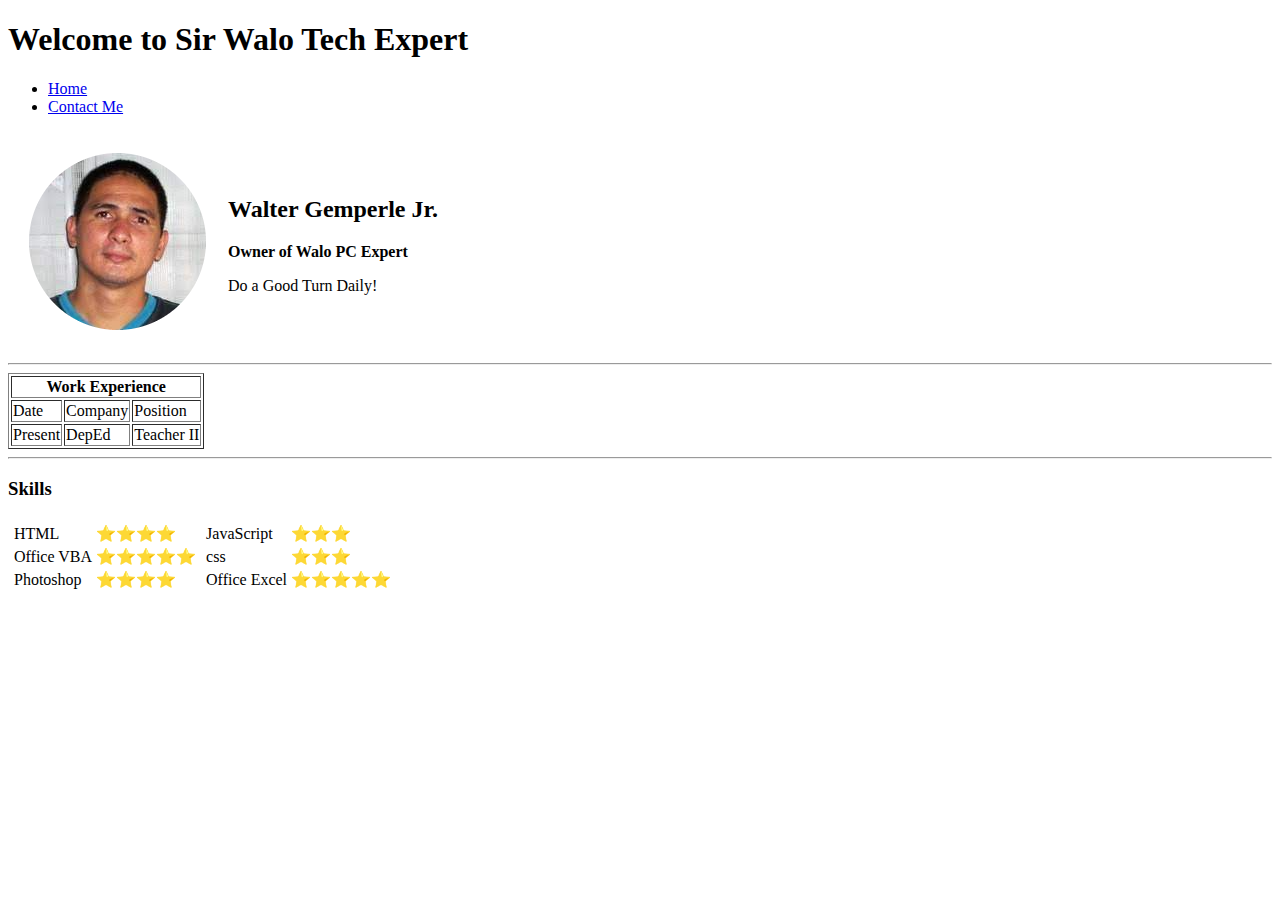
==== index.html @ f3f37b75 "Update index.html" ====
<!DOCTYPE html>
<html lang="en" dir="ltr">

<head>
  <meta charset="utf-8">
  <link rel="stylesheet" href="css/style.css">
  <title>Sir Walo Tech Expert</title>
</head>

<body>
  <header>
    <h1>Welcome to Sir Walo Tech Expert</h1>
    <ul>
      <li><a href="index.html">Home</a></li>
      <li><a href="Contact.html">Contact Me</a></li>
    </ul>
  </header>

  <script src="Script\greetings.js">
  </script>
  <table cellspacing="20">
    <tr>
      <td> <img src="Walter.png" alt="Walter Gemperle"></td>
      <td>
        <h2>Walter Gemperle Jr.</h2>
        <p><strong>Owner of Walo PC Expert</strong></p>
        <p>Do a Good Turn Daily!</p>
      </td>
    </tr>
  </table>
  <hr>
  <table border="1">
    <thead>
      <tr>
        <th colspan="3">Work Experience</th>
      </tr>
      <tr>
        <strong>
          <td>Date</td>
          <td>Company</td>
          <td>Position</td>
        </strong>
      </tr>
    </thead>
    <tbody>

      <tr>
        <td>Present</td>
        <td>DepEd</td>
        <td>Teacher II</td>
      </tr>
    </tbody>
  </table>
  <hr>
  <table>
    <tr>
            <h3>Skills</h3>
      <td>
        <table>
          <tr>
            <td>HTML</td>
            <td>⭐⭐⭐⭐</td>
          </tr>
          <tr>
            <td>Office VBA</td>
            <td>⭐⭐⭐⭐⭐</td>
          </tr>
          </tr>
          <td>Photoshop</td>
          <td>⭐⭐⭐⭐</td>
          </tr>
        </table>
      </td>
      <td>
        <table>
          <tr>
            <td>JavaScript</td>
            <td>⭐⭐⭐</td>
          </tr>
          <tr>
            <td>css</td>
            <td>⭐⭐⭐</td>
          </tr>
          </tr>
          <td>Office Excel</td>
          <td>⭐⭐⭐⭐⭐</td>
          </tr>
        </table>
      </td>
    </tr>
  </table>

</body>

</html>
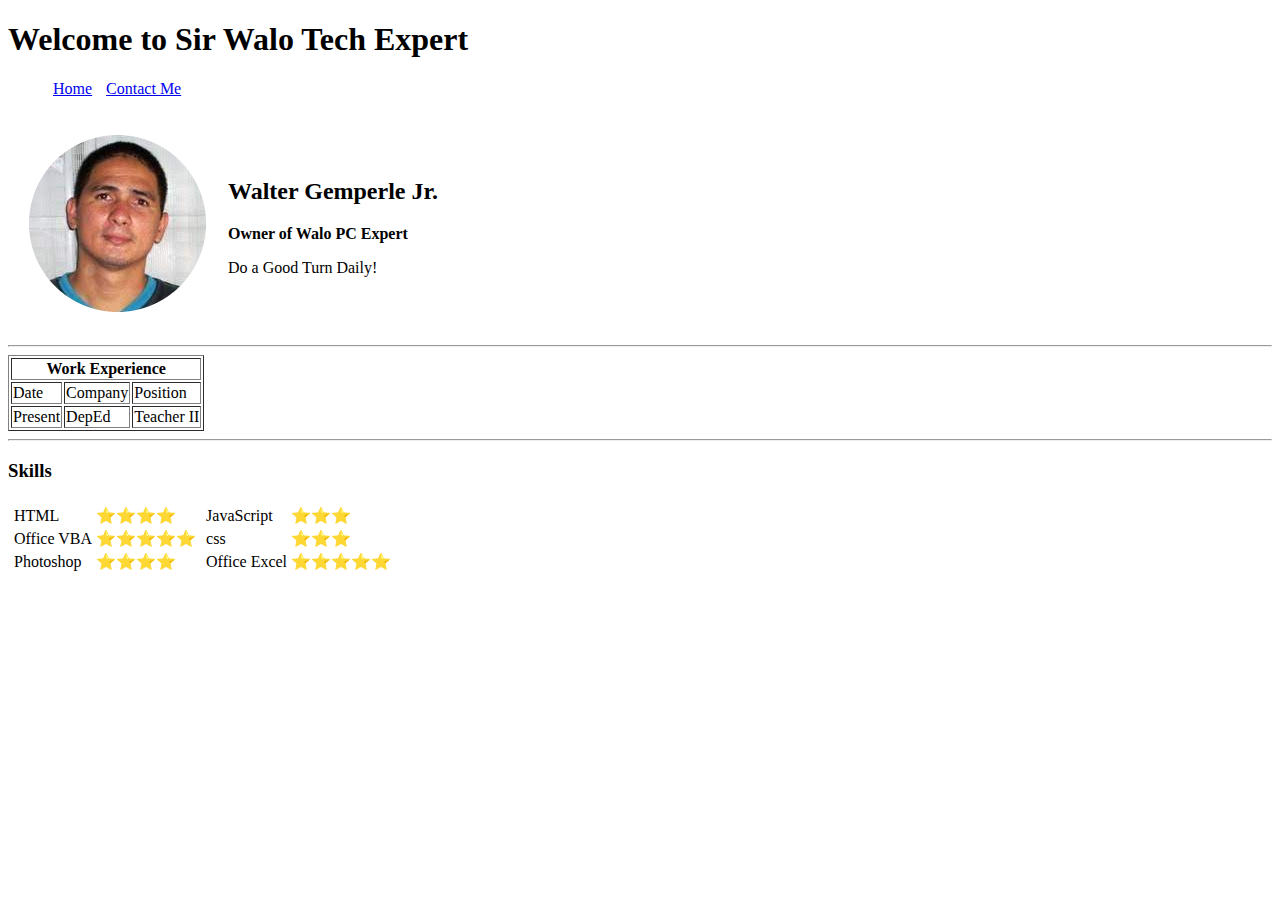
==== commit c5502d9e: "Update index.html" ====
--- a/index.html
+++ b/index.html
@@ -3,7 +3,7 @@
 
 <head>
   <meta charset="utf-8">
-  <link rel="stylesheet" href="css/style.css">
+  <link rel="stylesheet" href="style.css">
   <title>Sir Walo Tech Expert</title>
 </head>
 
@@ -16,7 +16,7 @@
     </ul>
   </header>
 
-  <script src="Script\greetings.js">
+  <script src="greetings.js">
   </script>
   <table cellspacing="20">
     <tr>
--- a/style.css
+++ b/style.css
@@ -0,0 +1,5 @@
+
+li{
+  display: inline;
+  padding: 5px;
+}
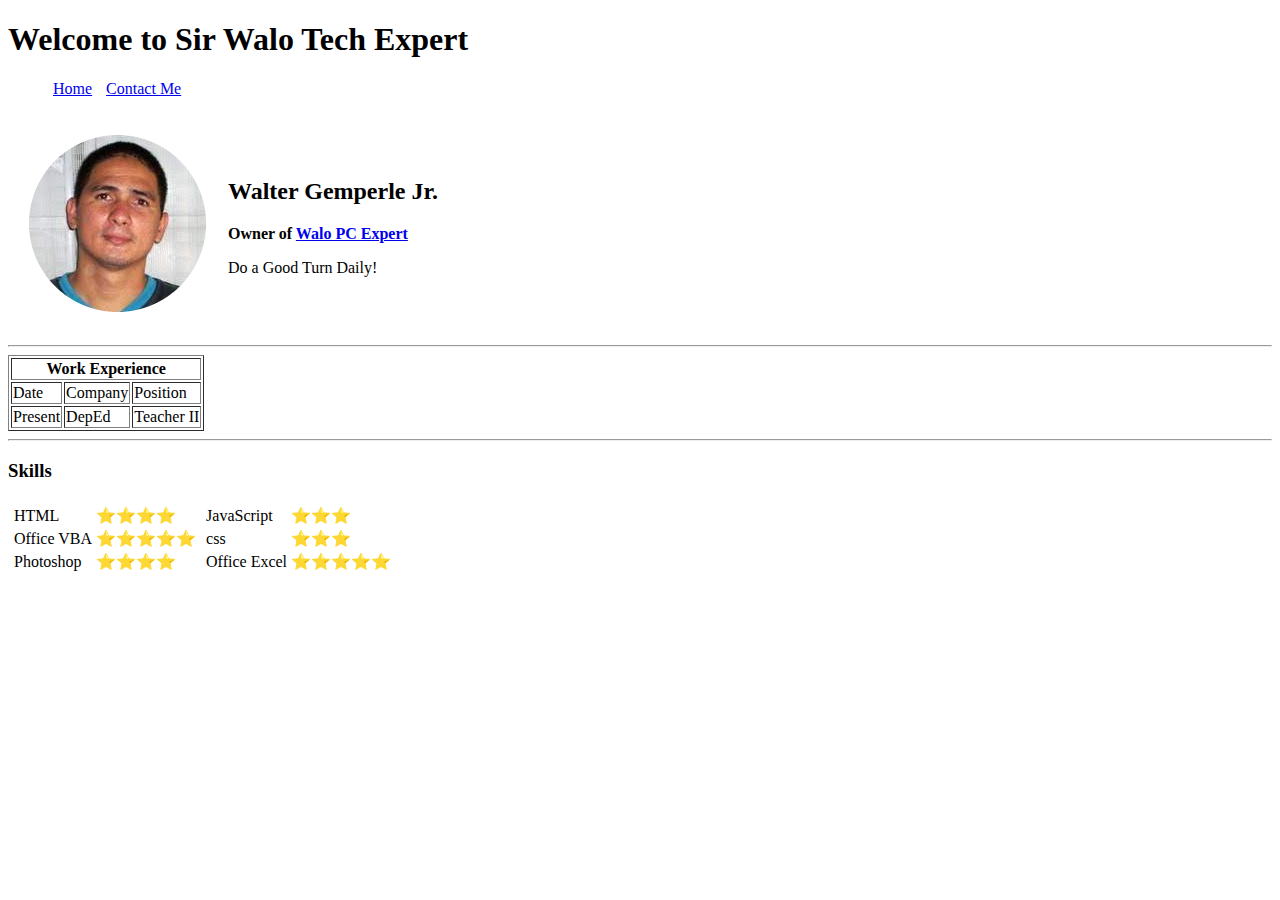
==== commit 09bfc3f8: "Update index.html" ====
--- a/index.html
+++ b/index.html
@@ -23,7 +23,7 @@
       <td> <img src="Walter.png" alt="Walter Gemperle"></td>
       <td>
         <h2>Walter Gemperle Jr.</h2>
-        <p><strong>Owner of Walo PC Expert</strong></p>
+        <p><strong>Owner of <a href="https://walopcexpert.blogspot.com">Walo PC Expert</a></strong></p>
         <p>Do a Good Turn Daily!</p>
       </td>
     </tr>
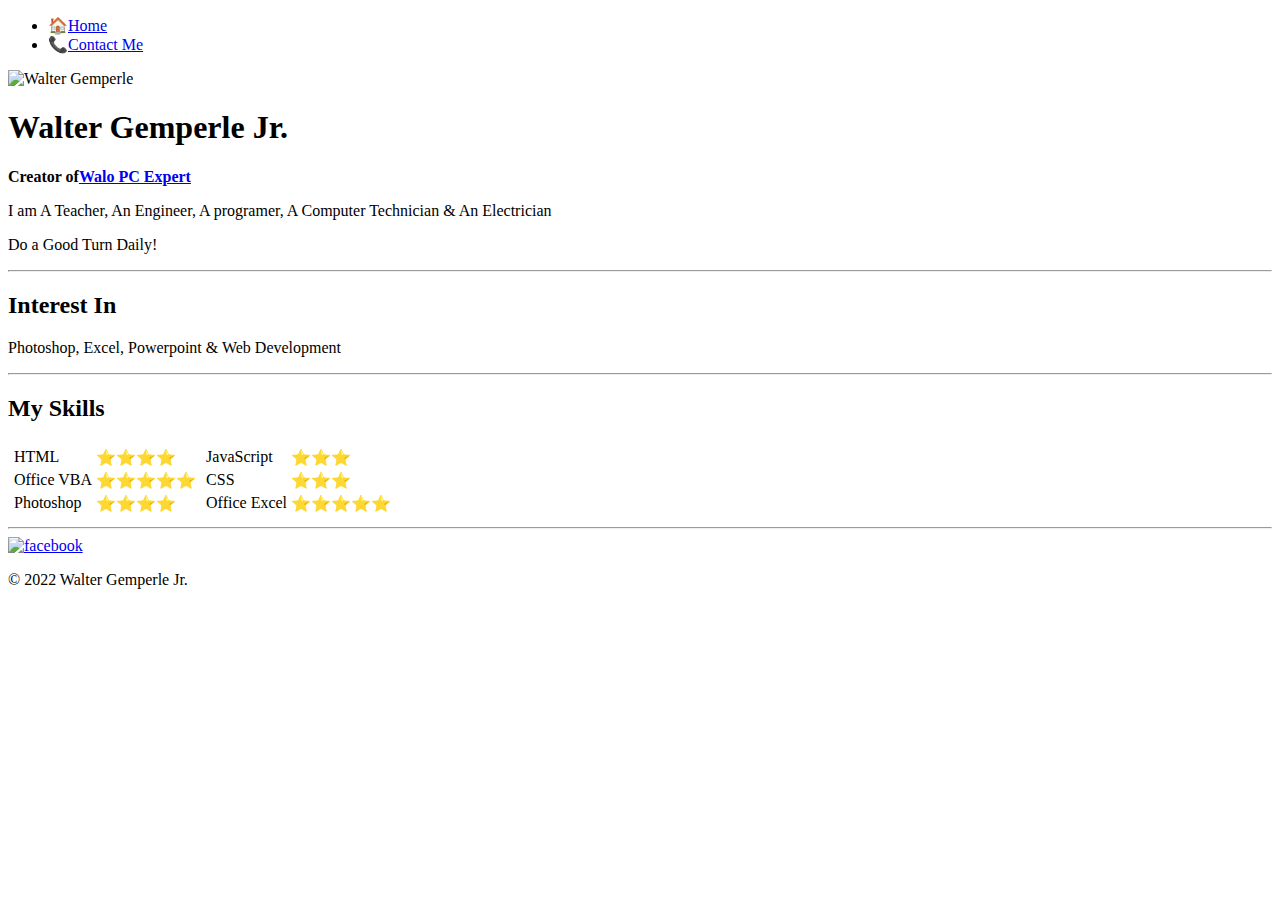
==== commit cef44ed7: "Add files via upload" ====
--- a/index.html
+++ b/index.html
@@ -3,58 +3,40 @@
 
 <head>
   <meta charset="utf-8">
-  <link rel="stylesheet" href="style.css">
-  <title>Sir Walo Tech Expert</title>
+  <link rel="stylesheet" href="css/style.css">
+  <link rel="icon" href="favicon.ico">
+  <title>Walter Gemperle Public Profile</title>
 </head>
 
 <body>
   <header>
-    <h1>Welcome to Sir Walo Tech Expert</h1>
     <ul>
-      <li><a href="index.html">Home</a></li>
-      <li><a href="Contact.html">Contact Me</a></li>
+      <li class="btn">🏠<a href="index.html">Home</a></li>
+      <li class="btn">📞<a  href="Contact.html">Contact Me</a></li>
     </ul>
   </header>
+<div class="top-container">
 
-  <script src="greetings.js">
+
+  <script src="Script\greetings.js">
   </script>
-  <table cellspacing="20">
+
+<img src="image/Walter.png" alt="Walter Gemperle">
+
+        <h1>Walter Gemperle Jr.</h1>
+        <p class="intro"><strong>Creator of<a href="https:\\walopcexpert.blogspot.com">Walo PC Expert</a></strong></p>
+        <p>I am A Teacher, An Engineer, A programer, A Computer Technician & An Electrician</p>
+        <p>Do a Good Turn Daily!</p>
+</div>
+  <hr>
+  <div class="middle-container">
+    <h2>Interest In</h2>
+    <p>Photoshop, Excel, Powerpoint & Web Development </p>
+        </div>
+        <hr>
+          <h2>My Skills</h2>
+    <table>
     <tr>
-      <td> <img src="Walter.png" alt="Walter Gemperle"></td>
-      <td>
-        <h2>Walter Gemperle Jr.</h2>
-        <p><strong>Owner of <a href="https://walopcexpert.blogspot.com">Walo PC Expert</a></strong></p>
-        <p>Do a Good Turn Daily!</p>
-      </td>
-    </tr>
-  </table>
-  <hr>
-  <table border="1">
-    <thead>
-      <tr>
-        <th colspan="3">Work Experience</th>
-      </tr>
-      <tr>
-        <strong>
-          <td>Date</td>
-          <td>Company</td>
-          <td>Position</td>
-        </strong>
-      </tr>
-    </thead>
-    <tbody>
-
-      <tr>
-        <td>Present</td>
-        <td>DepEd</td>
-        <td>Teacher II</td>
-      </tr>
-    </tbody>
-  </table>
-  <hr>
-  <table>
-    <tr>
-            <h3>Skills</h3>
       <td>
         <table>
           <tr>
@@ -78,7 +60,7 @@
             <td>⭐⭐⭐</td>
           </tr>
           <tr>
-            <td>css</td>
+            <td>CSS</td>
             <td>⭐⭐⭐</td>
           </tr>
           </tr>
@@ -89,6 +71,11 @@
       </td>
     </tr>
   </table>
+  <hr>
+  <div class="bottom-container">
+<a class="footer-link" href="https://www.facebook.com/walter.gemperle"> <img src="Image/fb.png" alt="facebook" width="70" height="50"></a>
+<p class="copyright">© 2022 Walter Gemperle Jr.</p>
+  </div>
 
 </body>
 
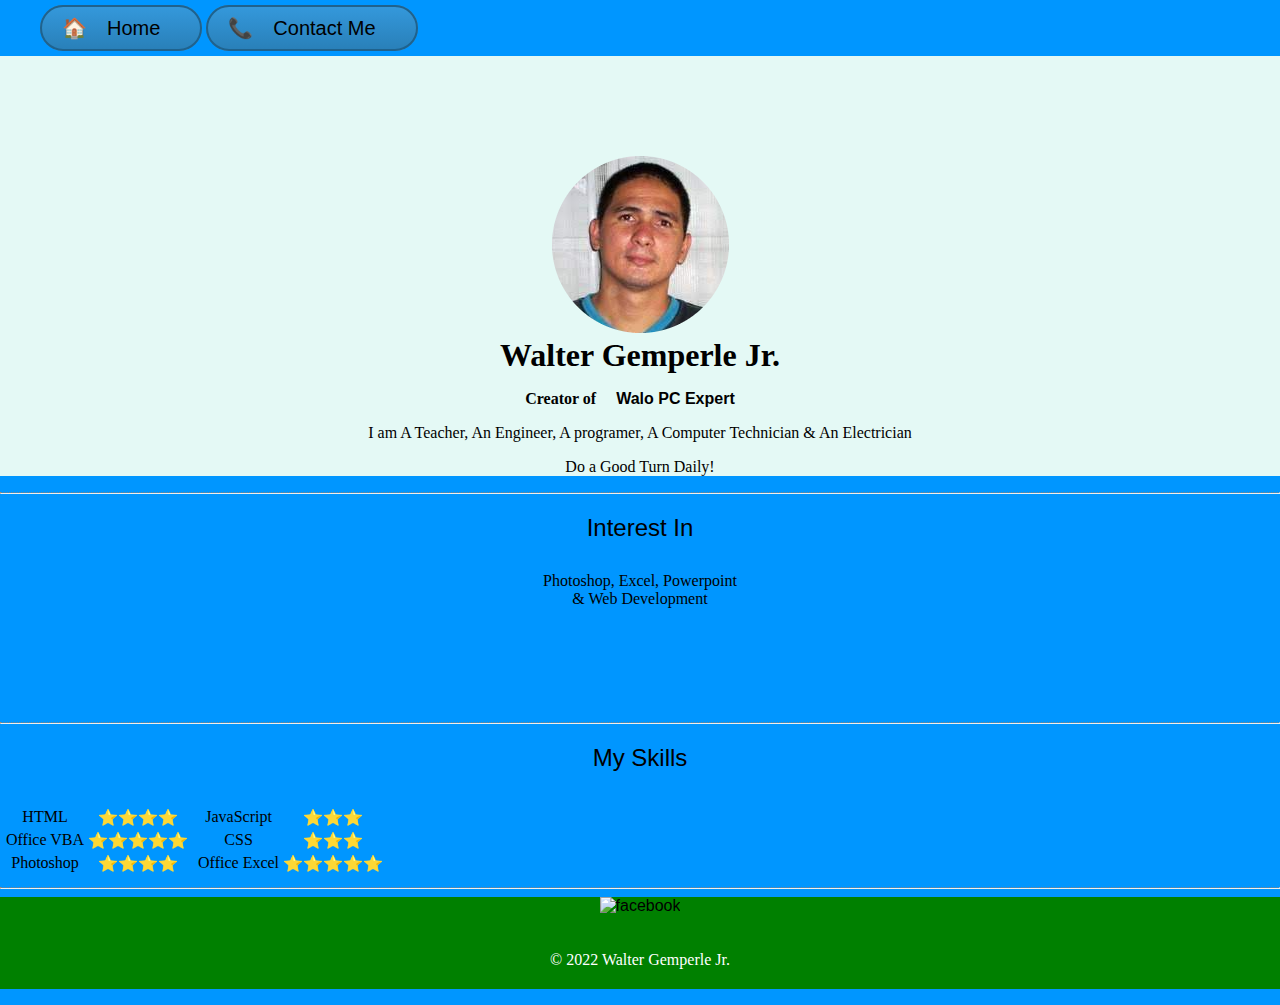
==== commit bacca267: "Update index.html" ====
--- a/index.html
+++ b/index.html
@@ -18,7 +18,7 @@
 <div class="top-container">
 
 
-  <script src="Script\greetings.js">
+  <script src="js\greetings.js">
   </script>
 
 <img src="image/Walter.png" alt="Walter Gemperle">
--- a/css/style.css
+++ b/css/style.css
@@ -0,0 +1,99 @@
+
+
+header{
+  text-align: left;
+}
+
+li{
+  display: inline;
+  padding: 5px;
+
+}
+.btn {
+
+  background: #3498db;
+  background-image: -webkit-linear-gradient(top, #3498db, #2980b9);
+  background-image: -moz-linear-gradient(top, #3498db, #2980b9);
+  background-image: -ms-linear-gradient(top, #3498db, #2980b9);
+  background-image: -o-linear-gradient(top, #3498db, #2980b9);
+  background-image: linear-gradient(to bottom, #3498db, #2980b9);
+  -webkit-border-radius: 28;
+  -moz-border-radius: 28;
+  border-radius: 28px;
+  font-family: Arial;
+  color: #ffffff;
+  font-size: 20px;
+  padding: 10px 20px 10px 20px;
+  border: solid #1f628d 2px;
+  text-decoration: none;
+}
+
+.btn:hover {
+  background: #3cb0fd;
+  background-image: -webkit-linear-gradient(top, #3cb0fd, #3498db);
+  background-image: -moz-linear-gradient(top, #3cb0fd, #3498db);
+  background-image: -ms-linear-gradient(top, #3cb0fd, #3498db);
+  background-image: -o-linear-gradient(top, #3cb0fd, #3498db);
+  background-image: linear-gradient(to bottom, #3cb0fd, #3498db);
+  text-decoration: none;
+}
+body{
+  background-color: #0096FF;
+  margin: 0;
+  text-align: center;
+  font-family: 'Merriweather', serif;
+}
+
+h1{
+  color: #668BFBF;
+  font-size: 2rem;
+  margin: 0;
+  font-family: 'Sacramento',cursive;
+
+}
+h2{
+  color: #668BFBF;
+  font-family: 'Montserrat', sans-serif;
+  font-weight: normal;
+  padding-bottom: 10px;
+}
+h3{
+  color: #11999E;
+  font-family: 'Montserrat', sans-serif;
+}
+a{
+  color: black;
+  font-family: 'Montserrat', sans-serif;
+  margin: 10px 20px;
+  text-decoration: none;
+}
+a:hover{
+  color: red;
+
+}
+.copyright{
+  color: white;
+  padding: 20px;
+}
+hr{
+border-top-style: dotted;
+
+}
+.top-container{
+  background-color: #E4F9F5;
+  position: relative;
+  padding-top: 100px;
+}
+.middle-container{
+  margin: auto;
+  width: 200px;
+  height: 200px;
+
+}
+.bottom-container{
+  background-color: green;
+  padding: 10px 0 20 px;
+}
+.footer-link{
+padding: 5px;
+}
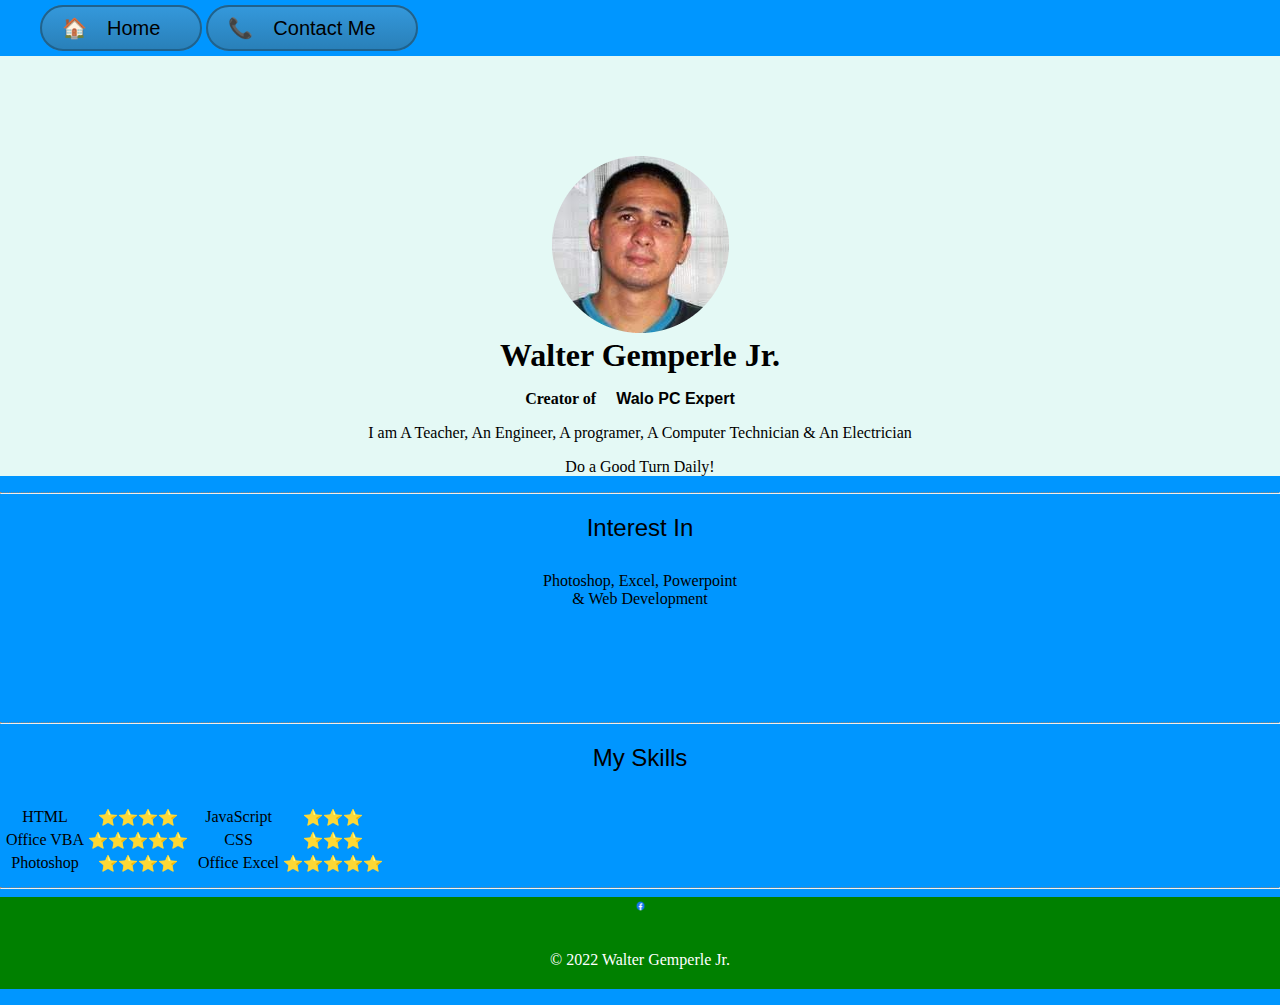
==== commit 950e0d37: "Update index.html" ====
--- a/index.html
+++ b/index.html
@@ -73,7 +73,7 @@
   </table>
   <hr>
   <div class="bottom-container">
-<a class="footer-link" href="https://www.facebook.com/walter.gemperle"> <img src="Image/fb.png" alt="facebook" width="70" height="50"></a>
+<a class="footer-link" href="https://www.facebook.com/walter.gemperle"> <img src="image/fb.png" alt="facebook" width="15" height="10"></a>
 <p class="copyright">© 2022 Walter Gemperle Jr.</p>
   </div>
 
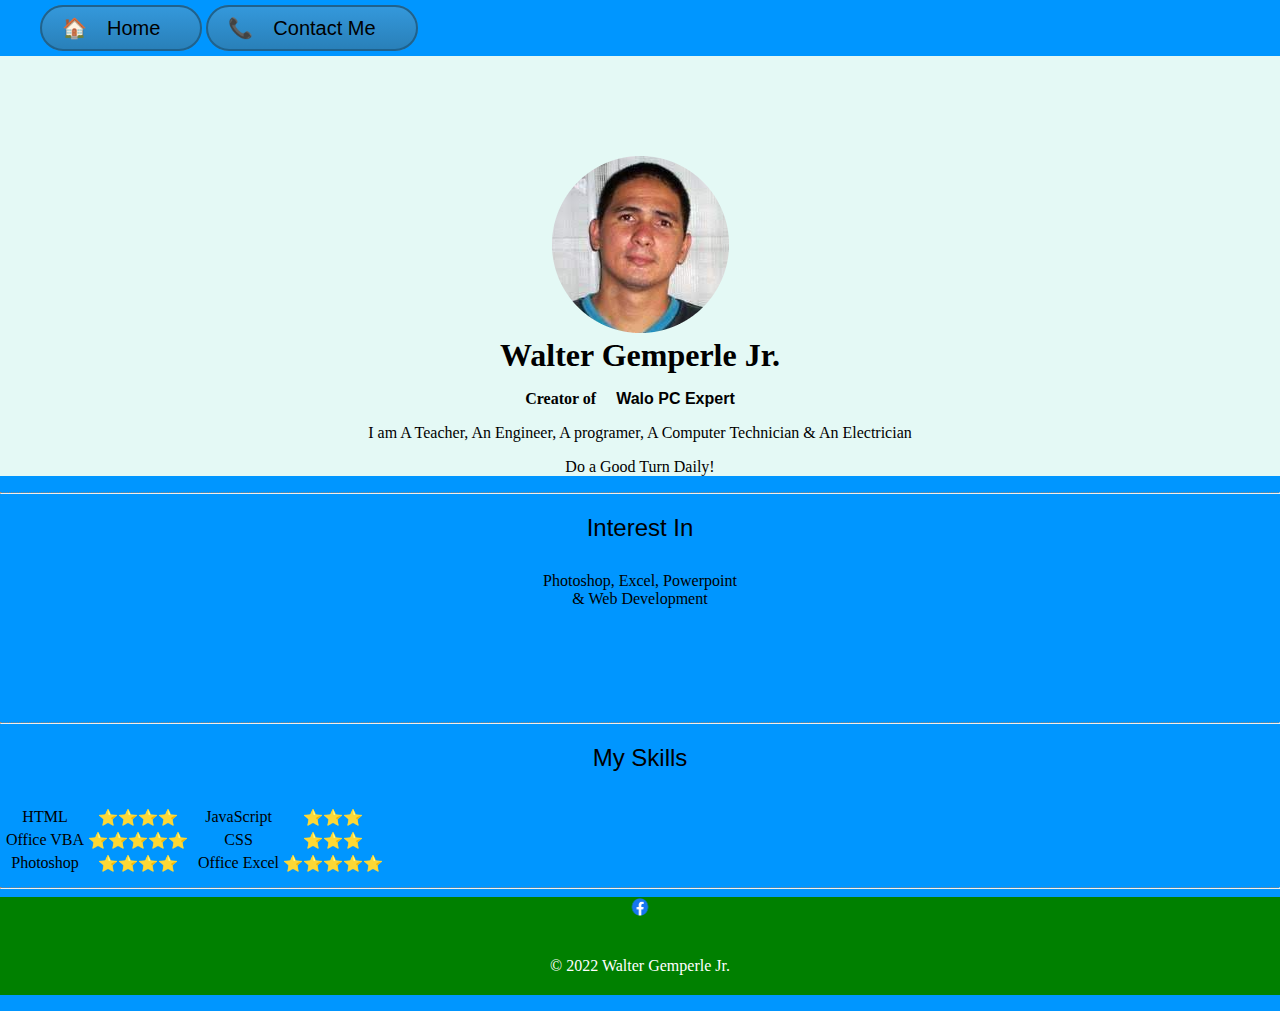
==== commit feaa1ef6: "Update index.html" ====
--- a/index.html
+++ b/index.html
@@ -73,7 +73,7 @@
   </table>
   <hr>
   <div class="bottom-container">
-<a class="footer-link" href="https://www.facebook.com/walter.gemperle"> <img src="image/fb.png" alt="facebook" width="15" height="10"></a>
+<a class="footer-link" href="https://www.facebook.com/walter.gemperle"> <img src="image/fb.png" alt="facebook" width="30" height="20"></a>
 <p class="copyright">© 2022 Walter Gemperle Jr.</p>
   </div>
 
--- a/css/style.css
+++ b/css/style.css
@@ -92,7 +92,7 @@
 }
 .bottom-container{
   background-color: green;
-  padding: 10px 0 20 px;
+  padding: 0 20 px;
 }
 .footer-link{
 padding: 5px;
